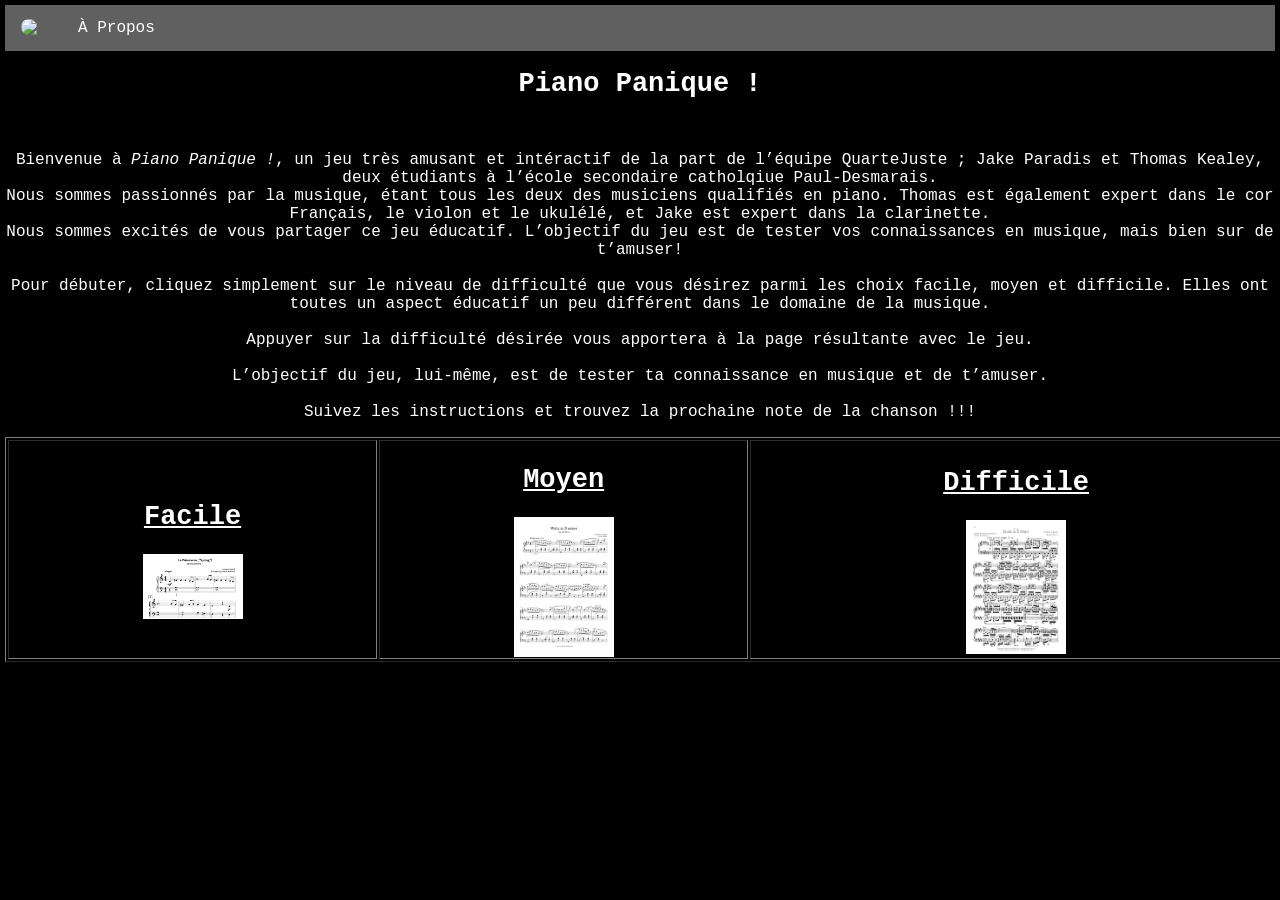
==== index.html @ 9c1c0b46 "Update index.html" ====
<!DOCTYPE html>
<head>
    <link rel="stylesheet" href="css/accueil.css">
    <meta charset="UTF-8">
    
      <style>
      ul {
        list-style-type: none;
        margin: 0;
        padding: 0;
        overflow: hidden;
        background-color: #616060;
      }
      
      ul li {
        float: left;
      }
      
      ul li a {
        display: block;
        color: white;
        text-align: center;
        padding: 14px 16px;
        text-decoration: none;
      }
      
      ul li a:hover {
        background-color: coral;
        color:  white;
      }
      
      /*https://www.w3schools.com/css/css_font_websafe.asp*/
      body {
        font-family: 'Courier New', monospace;
      }
      /*https://www.w3schools.com/tags/tag_center.ASP*/  
      h1 {text-align: center;}
      p {text-align: center;}
      div {text-align: center;}
      h3 {text-align: center;}
      /*https://www.w3schools.com/css/css3_image_center.asp*/
      img {
        display: block;
        margin: auto;
      }
    </style>
    
</head>

<body>
    <ul> 
        <li><a href="index.html"><img src = "https://static.vecteezy.com/system/resources/thumbnails/000/425/085/small/Multimedia__2814_29.jpg" width = "25"style="border-radius: 15px;"></a></li></th>
    	<li><a href="apropos.html">À Propos</a></li></th>
    </ul>
    <h1>Piano Panique !</h1>
    <br>
    <p>
    Bienvenue à <i>Piano Panique !</i>, un jeu très amusant et intéractif de la part de l’équipe QuarteJuste ; 
    Jake Paradis et Thomas Kealey, deux étudiants à l’école secondaire catholqiue Paul-Desmarais. 
    <br>
    Nous sommes passionnés par la musique, étant tous les deux des musiciens qualifiés en piano. 
    Thomas est également expert dans le cor Français, le violon et le ukulélé, et Jake est expert dans la clarinette.
    <br>
    Nous sommes excités de vous partager ce jeu éducatif. L’objectif du jeu est de tester vos connaissances en musique, mais bien sur de t’amuser!
    <br><br>
    Pour débuter, cliquez simplement sur le niveau de difficulté que vous désirez parmi les choix facile, moyen et difficile. 
    Elles ont toutes un aspect éducatif un peu différent dans le domaine de la musique. 
    <br><br>
    Appuyer sur la difficulté désirée vous apportera à la page résultante avec le jeu.
    <br><br>
    L’objectif du jeu, lui-même, est de tester ta connaissance en musique et de t’amuser.
    <br><br>
    Suivez les instructions et trouvez la prochaine note de la chanson !!!
    </p>
    
    <table border="1">
        <tr>
            <td href="facile.html">
                <h2><u>Facile</u></h2>
                <!-- source photo : https://www.hoffmanacademy.com/blog/free-beginner-piano-sheet-music-for-adults -->
                <a href="facile.html"><img class="difficulte" src = "images/facile.jpg"></a>
            </td>
            
            <td>
                <h2><u>Moyen</u></h2>
                <!-- source photo : 
                https://musescore.com/classicman/scores/2076226?srsltid=AfmBOoojg2TJOm0bilunE8_kk8LoYjY-d4ijHnAtUpV9hqJVNSBn8Eh-
                -->
                <a href="moyen.html"><img class="difficulte" src = "images/moyen.jpg"></a>
            </td>
            
            <td>
                <h2><u>Difficile</u></h2>
                <!-- source photo : 
                https://www.ficksmusic.com/fr/collections/chopin-etude-in-c-sharp-minor-torrent-op-10-no-4
                -->
                <a href="difficile.html"><img class="difficulte" src = "images/difficile.jpg"></a>
            </td>
        </tr>
    </table>

</body>
---- css/accueil.css ----
table {
    /* vw et vh sont des valeurs relatifs à la page web et non
    une unité de mesure fixe 
    Source : https://www.geeksforgeeks.org/css/explain-the-concept-of-the-vh-and-vw-units-in-css/ */
    width: 100vw;
}

td:hover {
    background-color: coral;
}

h1, h2 {
  text-align: center;
  font-size: 27px;
  color: white;
}

img {
  display: block;
  margin: auto;
}

body {
    margin: 5px;
    background-color: black;
}

p {
    color: white;
    text-decoration: bold;
    text-font: helvetica;
}

.difficulte {
    width: 100px;
}
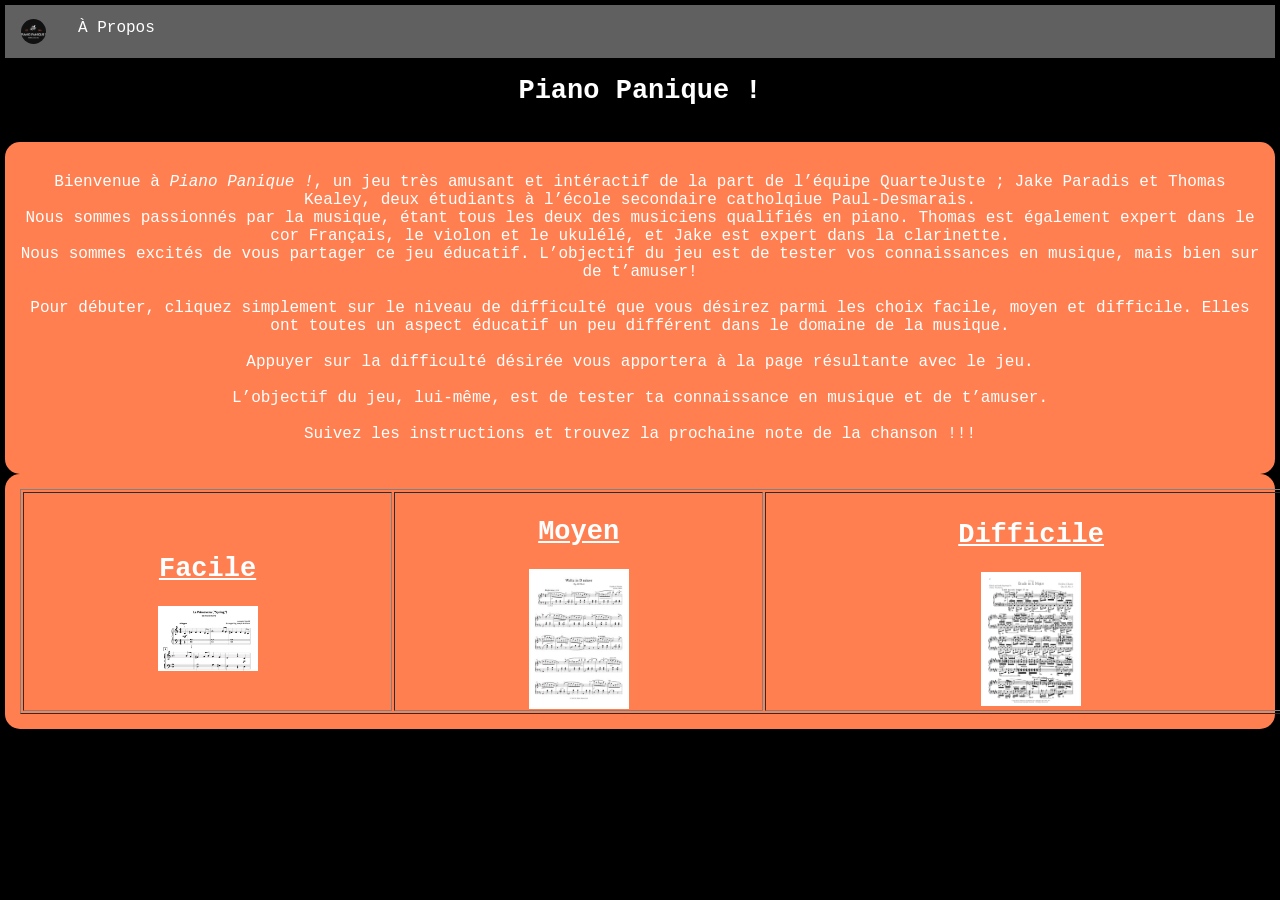
==== commit 0a8a5f52: "Update index.html" ====
--- a/index.html
+++ b/index.html
@@ -49,11 +49,12 @@
 
 <body>
     <ul> 
-        <li><a href="index.html"><img src = "https://static.vecteezy.com/system/resources/thumbnails/000/425/085/small/Multimedia__2814_29.jpg" width = "25"style="border-radius: 15px;"></a></li></th>
+        <li><a href="index.html"><img src = "images/logo.png" width = "25"style="border-radius: 15px;"></a></li></th>
     	<li><a href="apropos.html">À Propos</a></li></th>
     </ul>
     <h1>Piano Panique !</h1>
     <br>
+    <div class="nous">
     <p>
     Bienvenue à <i>Piano Panique !</i>, un jeu très amusant et intéractif de la part de l’équipe QuarteJuste ; 
     Jake Paradis et Thomas Kealey, deux étudiants à l’école secondaire catholqiue Paul-Desmarais. 
@@ -72,31 +73,33 @@
     <br><br>
     Suivez les instructions et trouvez la prochaine note de la chanson !!!
     </p>
-    
-    <table border="1">
-        <tr>
-            <td href="facile.html">
-                <h2><u>Facile</u></h2>
-                <!-- source photo : https://www.hoffmanacademy.com/blog/free-beginner-piano-sheet-music-for-adults -->
-                <a href="facile.html"><img class="difficulte" src = "images/facile.jpg"></a>
-            </td>
-            
-            <td>
-                <h2><u>Moyen</u></h2>
-                <!-- source photo : 
-                https://musescore.com/classicman/scores/2076226?srsltid=AfmBOoojg2TJOm0bilunE8_kk8LoYjY-d4ijHnAtUpV9hqJVNSBn8Eh-
-                -->
-                <a href="moyen.html"><img class="difficulte" src = "images/moyen.jpg"></a>
-            </td>
-            
-            <td>
-                <h2><u>Difficile</u></h2>
-                <!-- source photo : 
-                https://www.ficksmusic.com/fr/collections/chopin-etude-in-c-sharp-minor-torrent-op-10-no-4
-                -->
-                <a href="difficile.html"><img class="difficulte" src = "images/difficile.jpg"></a>
-            </td>
-        </tr>
-    </table>
+    </div>
+    <div class="nous">
+        <table border="1">
+            <tr>
+                <a href="facile.html"><td></a>
+                    <h2><u>Facile</u></h2>
+                    <!-- source photo : https://www.hoffmanacademy.com/blog/free-beginner-piano-sheet-music-for-adults -->
+                    <a href="facile.html"><img class="difficulte" src = "images/facile.jpg"></a>
+                </td>
+                
+                <td>
+                    <h2><u>Moyen</u></h2>
+                    <!-- source photo : 
+                    https://musescore.com/classicman/scores/2076226?srsltid=AfmBOoojg2TJOm0bilunE8_kk8LoYjY-d4ijHnAtUpV9hqJVNSBn8Eh-
+                    -->
+                    <a href="moyen.html"><img class="difficulte" src = "images/moyen.jpg"></a>
+                </td>
+                
+                <td>
+                    <h2><u>Difficile</u></h2>
+                    <!-- source photo : 
+                    https://www.ficksmusic.com/fr/collections/chopin-etude-in-c-sharp-minor-torrent-op-10-no-4
+                    -->
+                    <a href="difficile.html"><img class="difficulte" src = "images/difficile.jpg"></a>
+                </td>
+            </tr>
+        </table>
+    </div>
 
 </body>
--- a/css/accueil.css
+++ b/css/accueil.css
@@ -31,6 +31,40 @@
     text-font: helvetica;
 }
 
+.logo {
+    width: 200px;
+    height: 200px;
+    border-radius: 20%;
+    padding: 15px;
+    float: right;
+}
+
 .difficulte {
     width: 100px;
 }
+
+.modefacile, .modemoyen1, .modemoyen2, .modedifficile, .nous {
+    border-radius: 15px;
+    padding: 15px;
+    background: coral;
+}
+
+.nous:hover {
+    background: black;
+}
+
+.modefacile:hover {
+    background: black;
+}
+
+.modemoyen1:hover {
+    background: black;
+}
+
+.modemoyen2:hover {
+    background: black;
+}
+
+.modedifficile:hover {
+    background: black;
+}
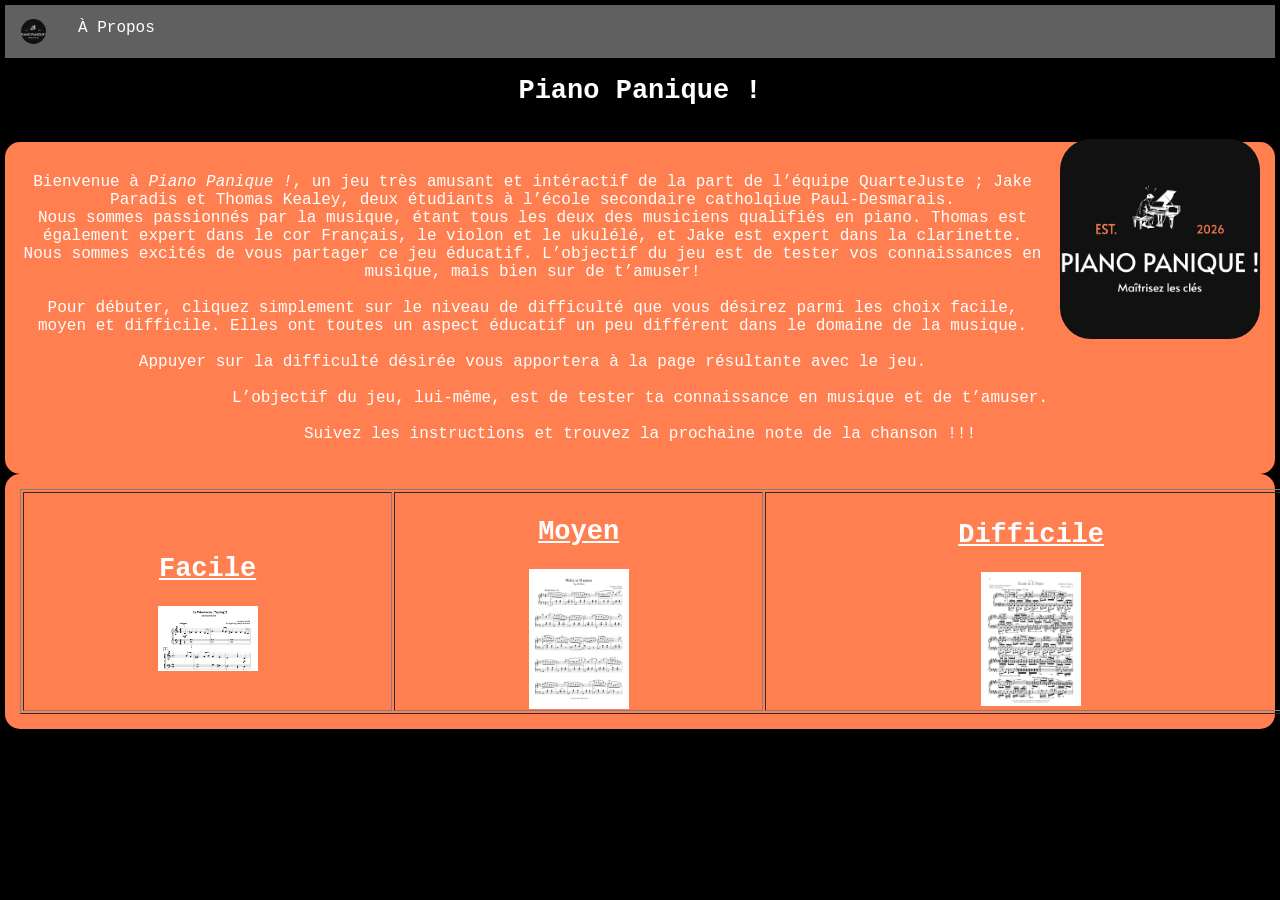
==== commit d02a1a22: "Update index.html" ====
--- a/index.html
+++ b/index.html
@@ -53,6 +53,7 @@
     	<li><a href="apropos.html">À Propos</a></li></th>
     </ul>
     <h1>Piano Panique !</h1>
+    <img class="logo" src="images/logo.png">
     <br>
     <div class="nous">
     <p>
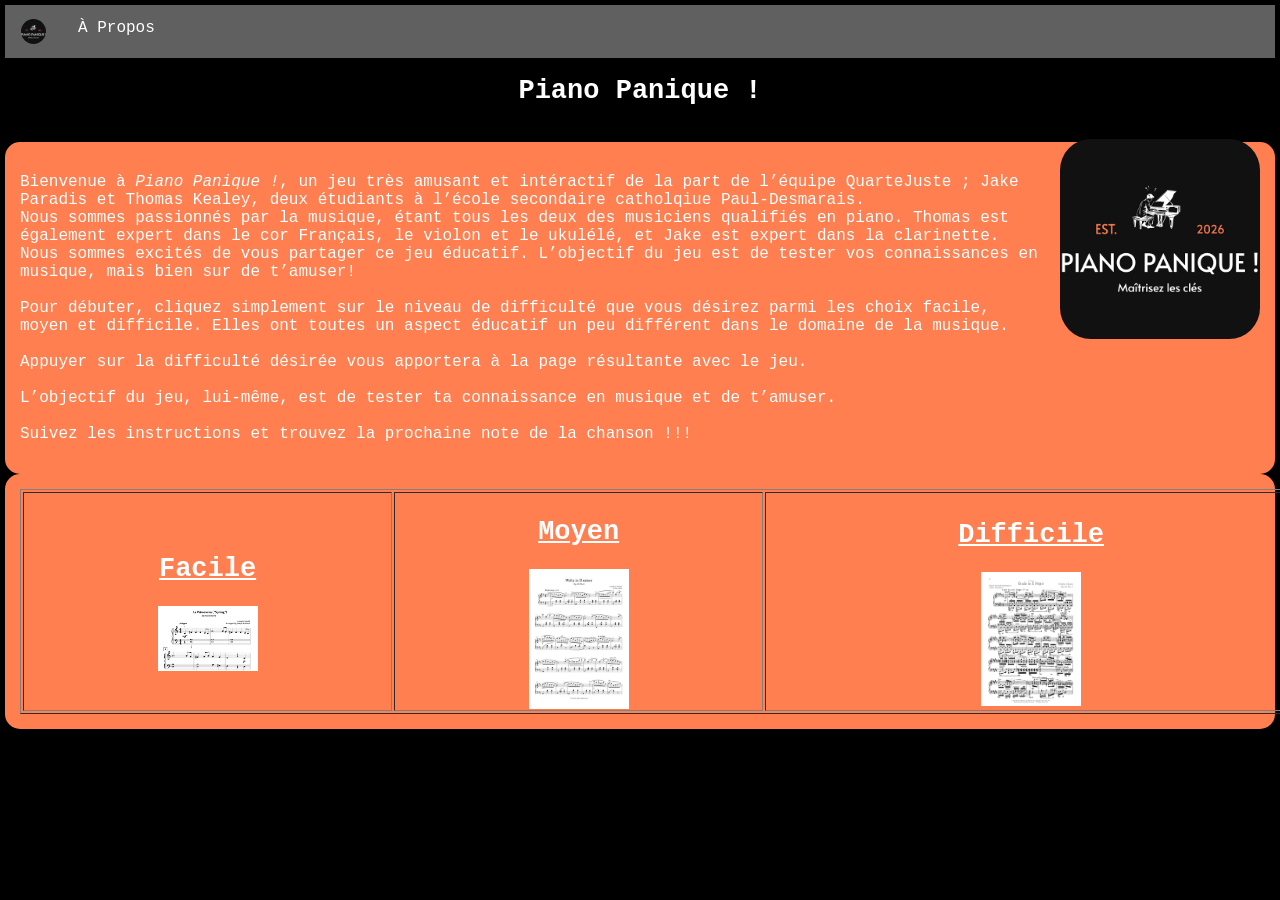
==== commit ffa2ef6d: "Update index.html" ====
--- a/index.html
+++ b/index.html
@@ -33,11 +33,7 @@
       body {
         font-family: 'Courier New', monospace;
       }
-      /*https://www.w3schools.com/tags/tag_center.ASP*/  
-      h1 {text-align: center;}
-      p {text-align: center;}
-      div {text-align: center;}
-      h3 {text-align: center;}
+    
       /*https://www.w3schools.com/css/css3_image_center.asp*/
       img {
         display: block;
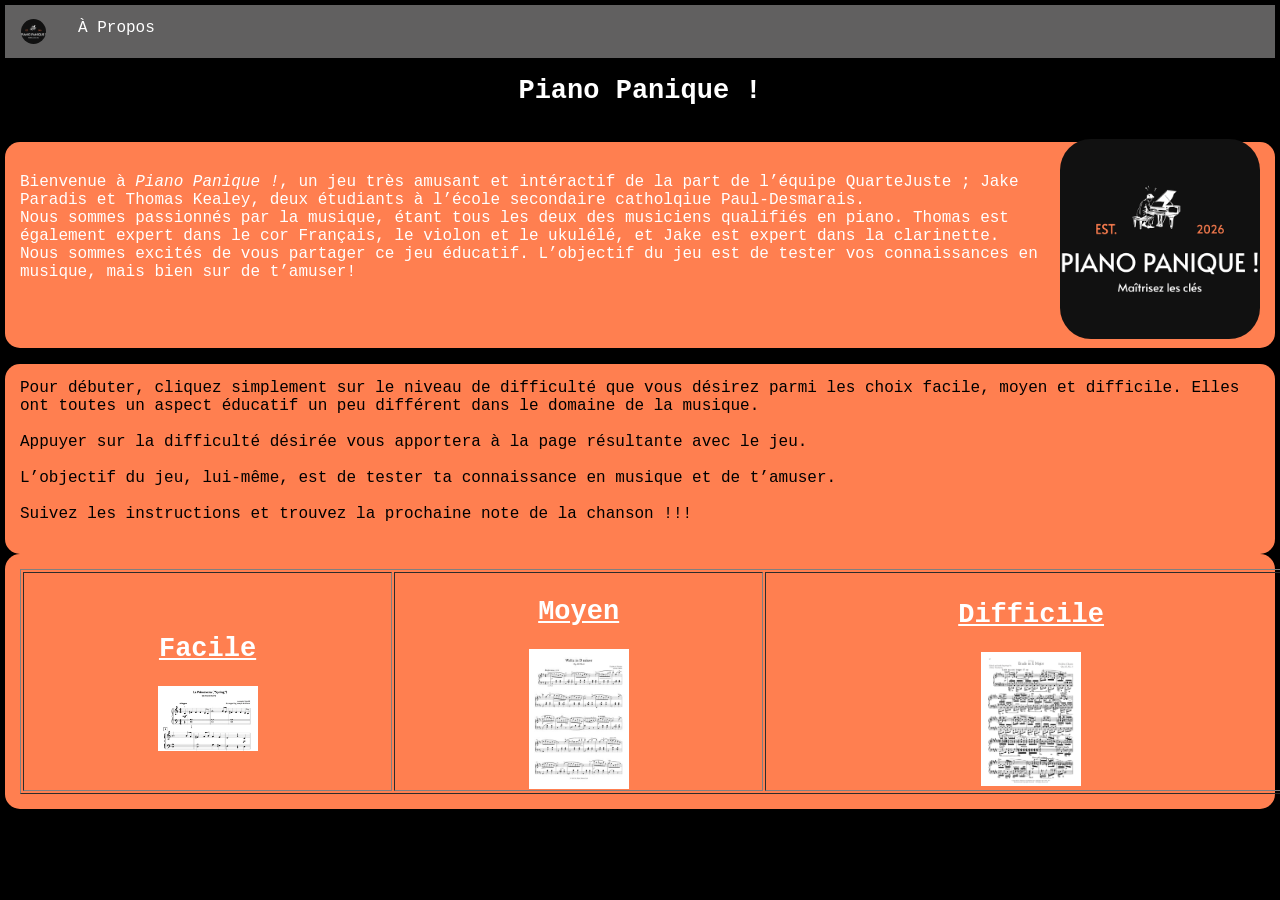
==== commit 4d1ce3b2: "Update index.html" ====
--- a/index.html
+++ b/index.html
@@ -60,7 +60,11 @@
     Thomas est également expert dans le cor Français, le violon et le ukulélé, et Jake est expert dans la clarinette.
     <br>
     Nous sommes excités de vous partager ce jeu éducatif. L’objectif du jeu est de tester vos connaissances en musique, mais bien sur de t’amuser!
+    </p>
     <br><br>
+    </div>
+    <p>
+    <div class="nous">
     Pour débuter, cliquez simplement sur le niveau de difficulté que vous désirez parmi les choix facile, moyen et difficile. 
     Elles ont toutes un aspect éducatif un peu différent dans le domaine de la musique. 
     <br><br>
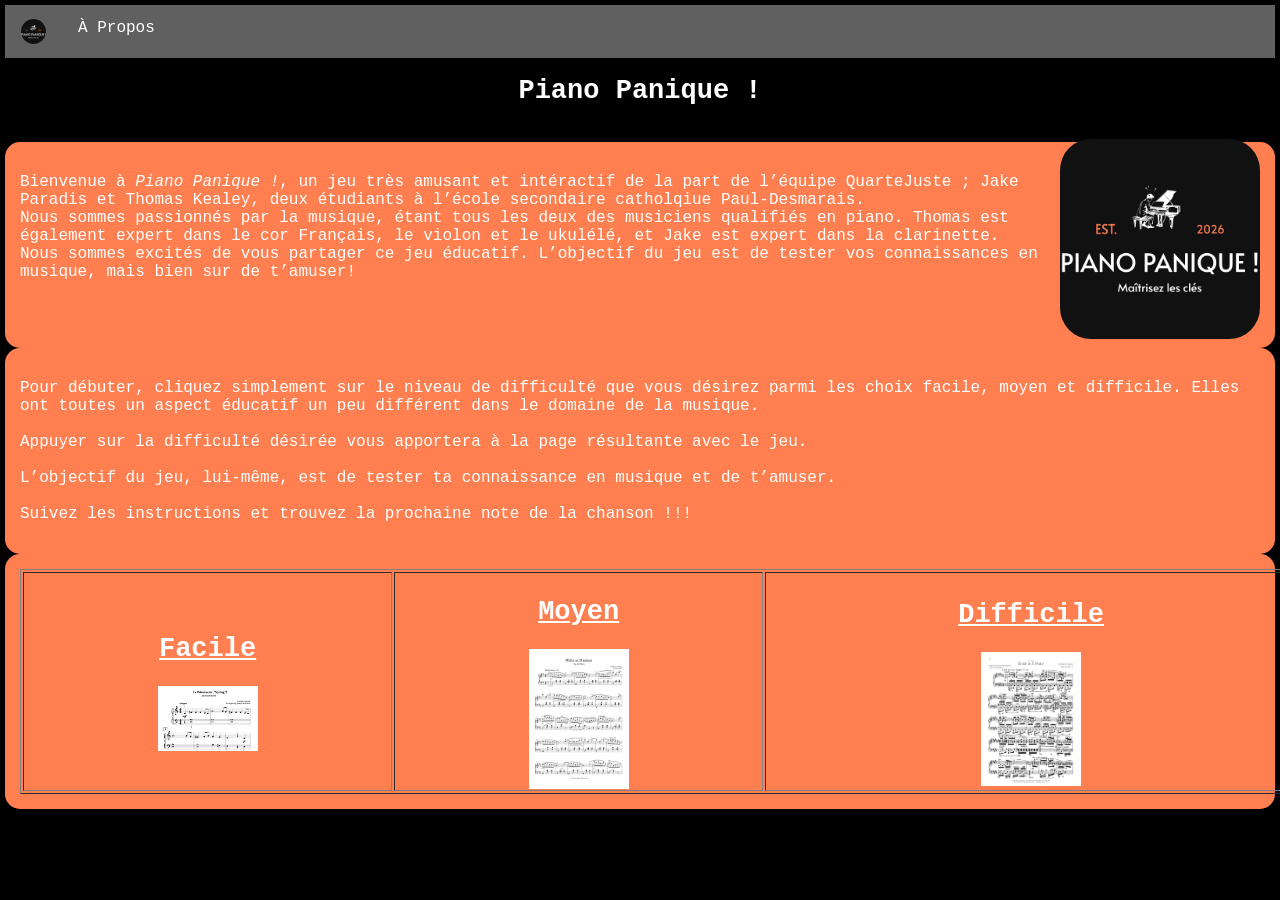
==== commit 31f3718c: "Update index.html" ====
--- a/index.html
+++ b/index.html
@@ -63,8 +63,8 @@
     </p>
     <br><br>
     </div>
+    <div class="nous">
     <p>
-    <div class="nous">
     Pour débuter, cliquez simplement sur le niveau de difficulté que vous désirez parmi les choix facile, moyen et difficile. 
     Elles ont toutes un aspect éducatif un peu différent dans le domaine de la musique. 
     <br><br>
